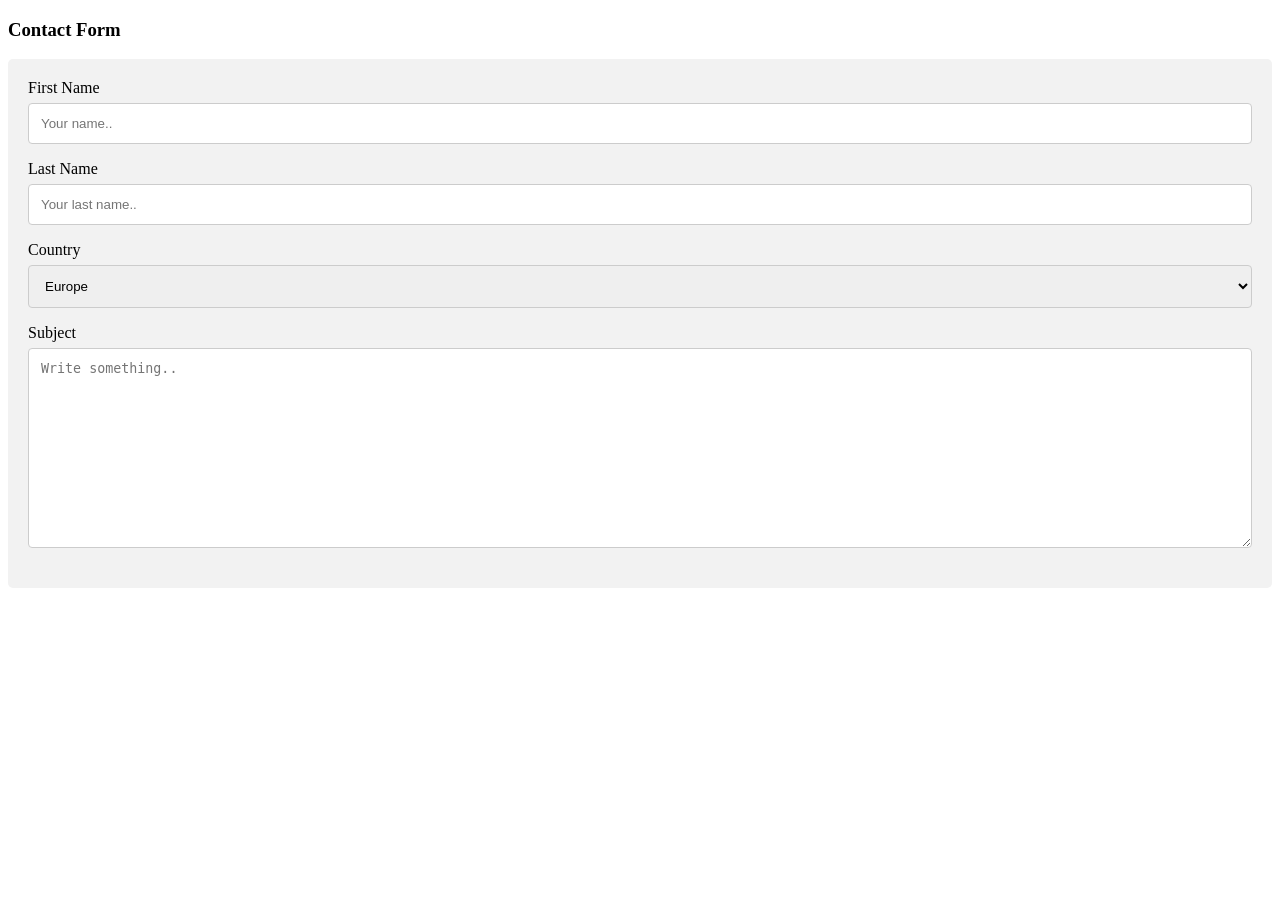
==== index.html @ b0941e49 "Create index.html" ====
<!DOCTYPE html>
<html>
<head>
<style>
input[type=text], select, textarea {
    width: 100%;
    padding: 12px;
    border: 1px solid #ccc;
    border-radius: 4px;
    box-sizing: border-box;
    margin-top: 6px;
    margin-bottom: 16px;
    resize: vertical;
}

input[type=submit] {
    background-color: #4CAF50;
    color: white;
    padding: 12px 20px;
    border: none;
    border-radius: 4px;
    cursor: pointer;
}

input[type=submit]:hover {
    background-color: #45a049;
}

.container {
    border-radius: 5px;
    background-color: #f2f2f2;
    padding: 20px;
}
</style>
</head>
<body>

<h3>Contact Form</h3>

<div class="container">
  <form action="/action_page.php">
    <label for="fname">First Name</label>
    <input type="text" id="fname" name="firstname" placeholder="Your name..">

    <label for="lname">Last Name</label>
    <input type="text" id="lname" name="lastname" placeholder="Your last name..">

    <label for="country">Country</label>
    <select id="country" name="country">
      <option value="europe">Europe</option>
      <option value="asia">Asia</option>
      <option value="oceania">Oceania</option>
      <option value="south america">South America</option>
    </select>

    <label for="subject">Subject</label>
    <textarea id="subject" name="subject" placeholder="Write something.." style="height:200px"></textarea>

    <input type="submit" value="Submit" href="malito:protocol@myself.com>
  </form>
</div>

</body>
</html>
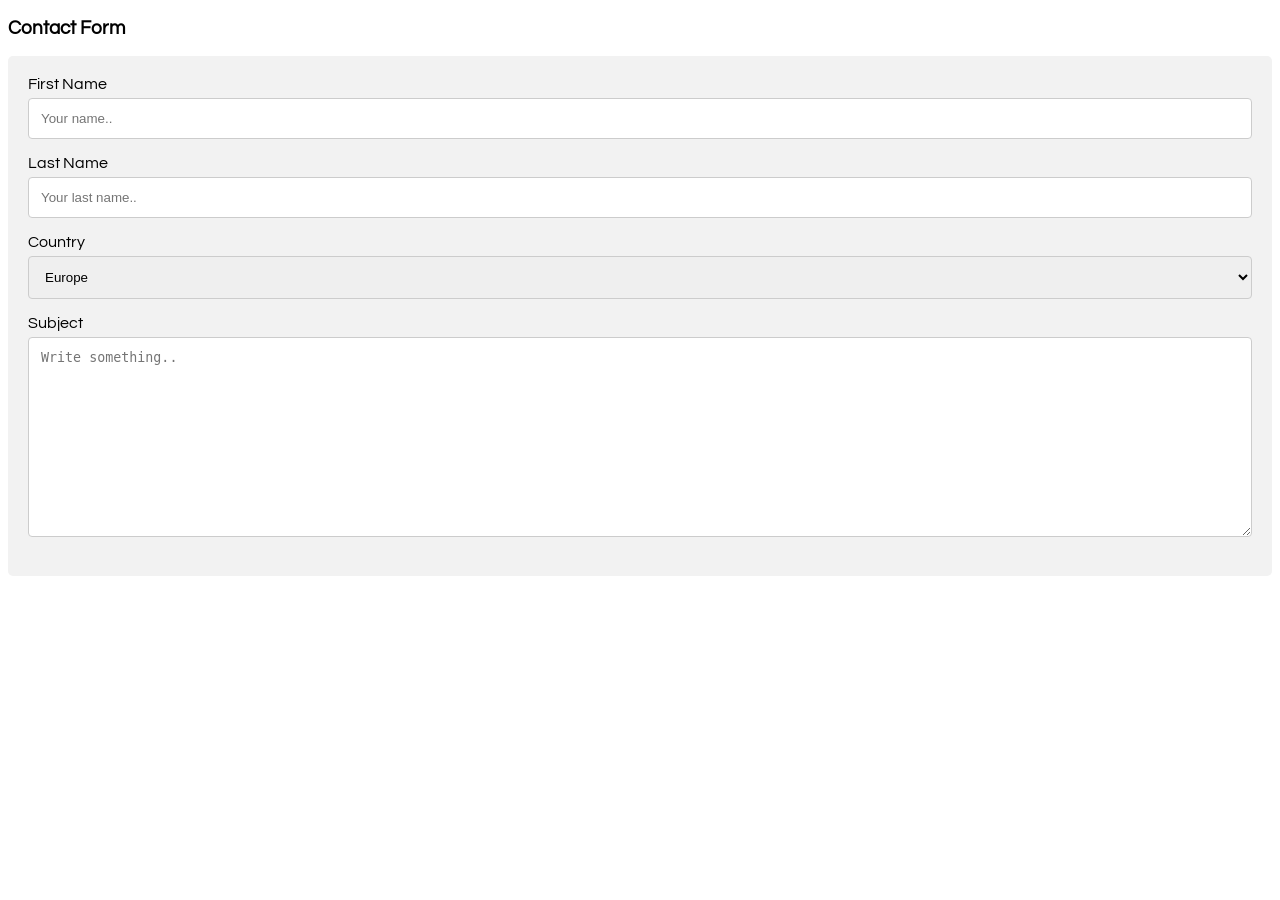
==== commit a6e9ac95: "Update index.html" ====
--- a/index.html
+++ b/index.html
@@ -1,8 +1,12 @@
 <!DOCTYPE html>
 <html>
 <head>
+    <link href='https://fonts.googleapis.com/css?family=Questrial' rel='stylesheet'>
 <style>
-input[type=text], select, textarea {
+body{
+    font-family: 'Questrial';
+
+    input[type=text], select, textarea {
     width: 100%;
     padding: 12px;
     border: 1px solid #ccc;
@@ -30,7 +34,8 @@
     border-radius: 5px;
     background-color: #f2f2f2;
     padding: 20px;
-}
+           }
+    }
 </style>
 </head>
 <body>
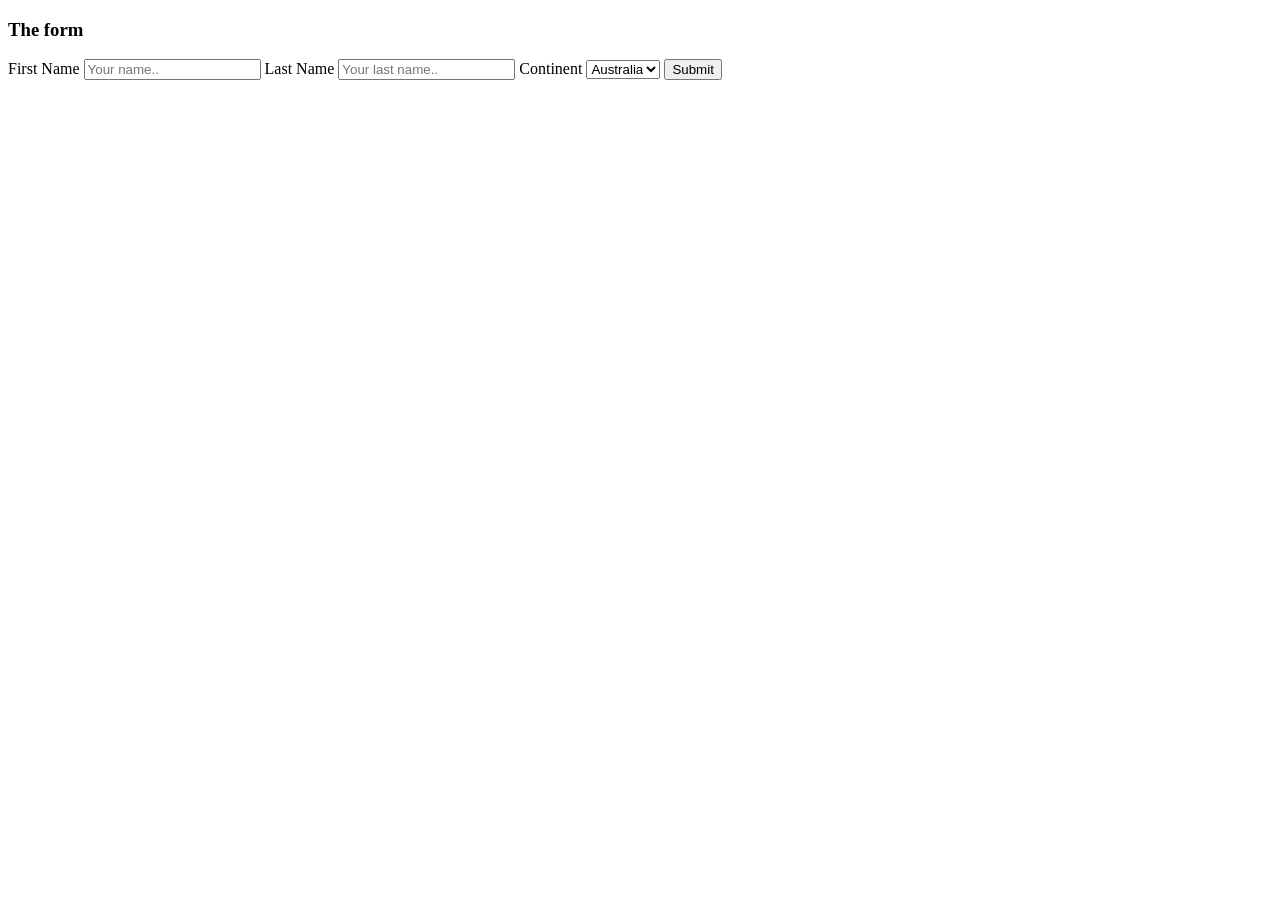
==== commit a66c0f0d: "Update and rename t to index.html" ====
--- a/index.html
+++ b/index.html
@@ -1,26 +1,28 @@
 <!DOCTYPE html>
 <html>
-<head>
-    <link href='https://fonts.googleapis.com/css?family=Questrial' rel='stylesheet'>
+<link href="https://fonts.googleapis.com/css?family=Questrial" rel='stylesheet">
 <style>
-body{
-    font-family: 'Questrial';
+body {
+ font-family: 'Questrial';
+ color: #992447
+ background-color: #141414
 
-    input[type=text], select, textarea {
+input[type=text], select {
     width: 100%;
-    padding: 12px;
+    padding: 12px 20px;
+    margin: 8px 0;
+    display: inline-block;
     border: 1px solid #ccc;
     border-radius: 4px;
     box-sizing: border-box;
-    margin-top: 6px;
-    margin-bottom: 16px;
-    resize: vertical;
 }
 
 input[type=submit] {
+    width: 100%;
     background-color: #4CAF50;
     color: white;
-    padding: 12px 20px;
+    padding: 14px 20px;
+    margin: 8px 0;
     border: none;
     border-radius: 4px;
     cursor: pointer;
@@ -30,19 +32,17 @@
     background-color: #45a049;
 }
 
-.container {
+div {
     border-radius: 5px;
     background-color: #f2f2f2;
     padding: 20px;
-           }
-    }
+}
 </style>
-</head>
 <body>
 
-<h3>Contact Form</h3>
+<h3>The form</h3>
 
-<div class="container">
+<div>
   <form action="/action_page.php">
     <label for="fname">First Name</label>
     <input type="text" id="fname" name="firstname" placeholder="Your name..">
@@ -50,18 +50,14 @@
     <label for="lname">Last Name</label>
     <input type="text" id="lname" name="lastname" placeholder="Your last name..">
 
-    <label for="country">Country</label>
-    <select id="country" name="country">
-      <option value="europe">Europe</option>
-      <option value="asia">Asia</option>
-      <option value="oceania">Oceania</option>
-      <option value="south america">South America</option>
+    <label for="continent">Continent</label>
+    <select id="continent" name="continent">
+      <option value="australia">Australia</option>
+      <option value="canada">Canada</option>
+      <option value="usa">USA</option>
     </select>
-
-    <label for="subject">Subject</label>
-    <textarea id="subject" name="subject" placeholder="Write something.." style="height:200px"></textarea>
-
-    <input type="submit" value="Submit" href="malito:protocol@myself.com>
+  
+    <input type="submit" value="Submit">
   </form>
 </div>
 
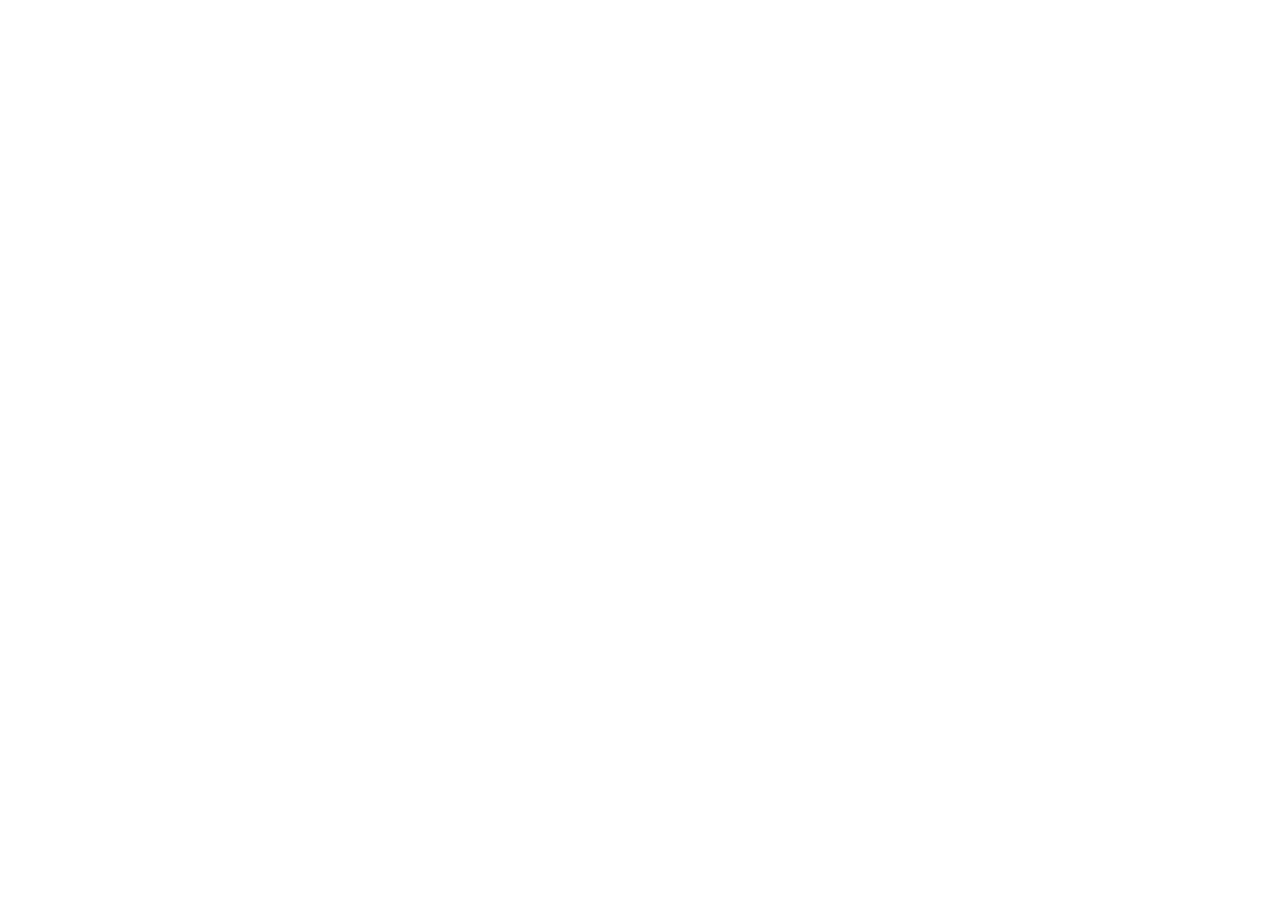
==== commit 85a67fd1: "Update index.html" ====
--- a/index.html
+++ b/index.html
@@ -1,43 +1,7 @@
 <!DOCTYPE html>
 <html>
+<head>
 <link href="https://fonts.googleapis.com/css?family=Questrial" rel='stylesheet">
-<style>
-body {
- font-family: 'Questrial';
- color: #992447
- background-color: #141414
-
-input[type=text], select {
-    width: 100%;
-    padding: 12px 20px;
-    margin: 8px 0;
-    display: inline-block;
-    border: 1px solid #ccc;
-    border-radius: 4px;
-    box-sizing: border-box;
-}
-
-input[type=submit] {
-    width: 100%;
-    background-color: #4CAF50;
-    color: white;
-    padding: 14px 20px;
-    margin: 8px 0;
-    border: none;
-    border-radius: 4px;
-    cursor: pointer;
-}
-
-input[type=submit]:hover {
-    background-color: #45a049;
-}
-
-div {
-    border-radius: 5px;
-    background-color: #f2f2f2;
-    padding: 20px;
-}
-</style>
 <body>
 
 <h3>The form</h3>
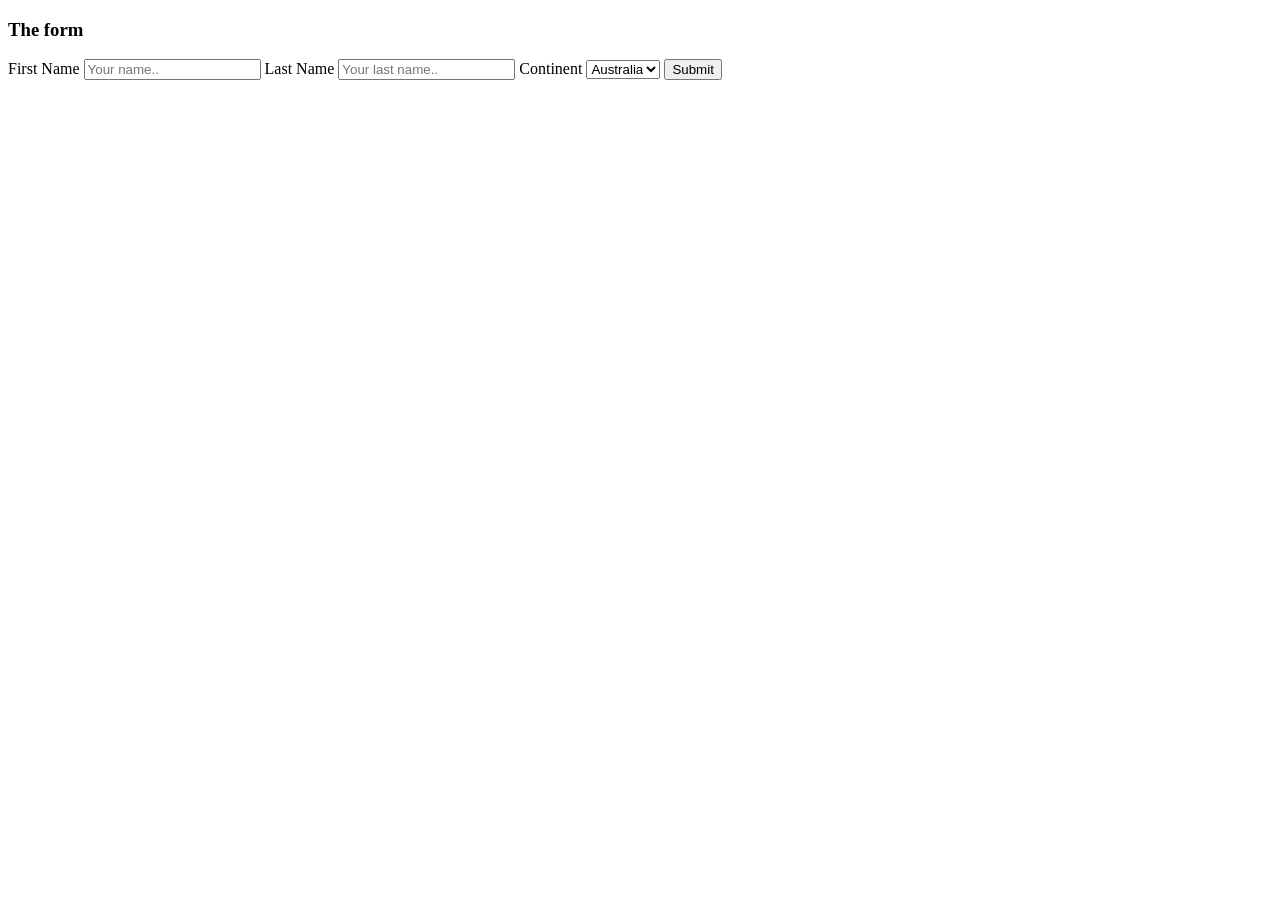
==== commit ef639dd5: "Update index.html" ====
--- a/index.html
+++ b/index.html
@@ -2,6 +2,7 @@
 <html>
 <head>
 <link href="https://fonts.googleapis.com/css?family=Questrial" rel='stylesheet">
+ <link href="style.css" rel='stylesheet">                                                                  
 <body>
 
 <h3>The form</h3>
--- a/style.css
+++ b/style.css
@@ -0,0 +1,37 @@
+body {
+ font-family: 'Questrial';
+ color: #992447
+ background-color: #141414
+ }
+
+input[type=text], select {
+    width: 100%;
+    padding: 12px 20px;
+    margin: 8px 0;
+    display: inline-block;
+    border: 1px solid #ccc;
+    border-radius: 4px;
+    box-sizing: border-box;
+}
+
+input[type=submit] {
+    width: 100%;
+    background-color: #4CAF50;
+    color: white;
+    padding: 14px 20px;
+    margin: 8px 0;
+    border: none;
+    border-radius: 4px;
+    cursor: pointer;
+}
+
+input[type=submit]:hover {
+    background-color: #45a049;
+}
+
+div {
+    border-radius: 5px;
+    background-color: #f2f2f2;
+    padding: 20px;
+    }
+}
